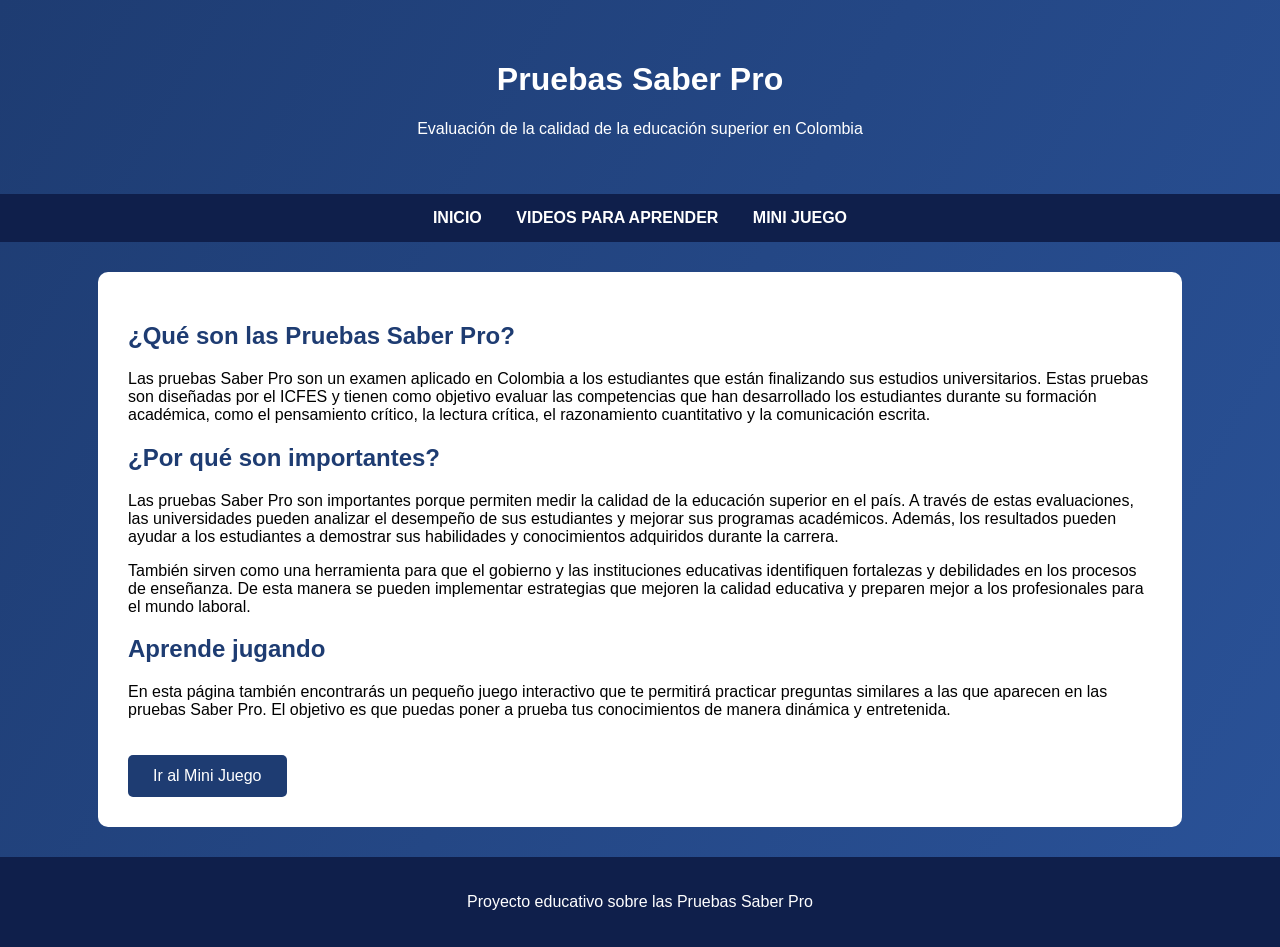
==== index.html @ 6d7a477b "Add files via upload" ====
<!DOCTYPE html>
<html lang="es">

<head>
<meta charset="UTF-8">
<title>Pruebas Saber Pro</title>

<style>

body{
    font-family: Arial, sans-serif;
    margin:0;
    background: linear-gradient(120deg,#1e3c72,#2a5298);
    color:white;
}

header{
    text-align:center;
    padding:40px;
}

nav{
    background:#0f1f4b;
    padding:15px;
    text-align:center;
}

nav a{
    color:white;
    margin:0 15px;
    text-decoration:none;
    font-weight:bold;
}

nav a:hover{
    text-decoration:underline;
}

.contenedor{
    width:80%;
    margin:auto;
    background:white;
    color:black;
    padding:30px;
    border-radius:10px;
    margin-top:30px;
    margin-bottom:30px;
}

h2{
    color:#1e3c72;
}

.boton{
    display:inline-block;
    margin-top:20px;
    padding:12px 25px;
    background:#1e3c72;
    color:white;
    text-decoration:none;
    border-radius:5px;
}

.boton:hover{
    background:#122653;
}

footer{
    text-align:center;
    padding:20px;
    background:#0f1f4b;
}

</style>

</head>

<body>

<header>
<h1>Pruebas Saber Pro</h1>
<p>Evaluación de la calidad de la educación superior en Colombia</p>
</header>

<nav>
<a href="index.html">INICIO</a>
<a href="VIDEOS_APREN.html">VIDEOS PARA APRENDER</a>
<a href="preyecto.html">MINI JUEGO</a>
</nav>

<div class="contenedor">

<h2>¿Qué son las Pruebas Saber Pro?</h2>

<p>
Las pruebas Saber Pro son un examen aplicado en Colombia a los estudiantes que están finalizando 
sus estudios universitarios. Estas pruebas son diseñadas por el ICFES y tienen como objetivo 
evaluar las competencias que han desarrollado los estudiantes durante su formación académica, 
como el pensamiento crítico, la lectura crítica, el razonamiento cuantitativo y la comunicación escrita.
</p>

<h2>¿Por qué son importantes?</h2>

<p>
Las pruebas Saber Pro son importantes porque permiten medir la calidad de la educación superior 
en el país. A través de estas evaluaciones, las universidades pueden analizar el desempeño de 
sus estudiantes y mejorar sus programas académicos. Además, los resultados pueden ayudar a los 
estudiantes a demostrar sus habilidades y conocimientos adquiridos durante la carrera.
</p>

<p>
También sirven como una herramienta para que el gobierno y las instituciones educativas 
identifiquen fortalezas y debilidades en los procesos de enseñanza. De esta manera se pueden 
implementar estrategias que mejoren la calidad educativa y preparen mejor a los profesionales 
para el mundo laboral.
</p>

<h2>Aprende jugando</h2>

<p>
En esta página también encontrarás un pequeño juego interactivo que te permitirá practicar 
preguntas similares a las que aparecen en las pruebas Saber Pro. El objetivo es que puedas 
poner a prueba tus conocimientos de manera dinámica y entretenida.
</p>

<a href="preyecto.html" class="boton">Ir al Mini Juego</a>

</div>

<footer>
<p>Proyecto educativo sobre las Pruebas Saber Pro</p>
</footer>

</body>

</html>
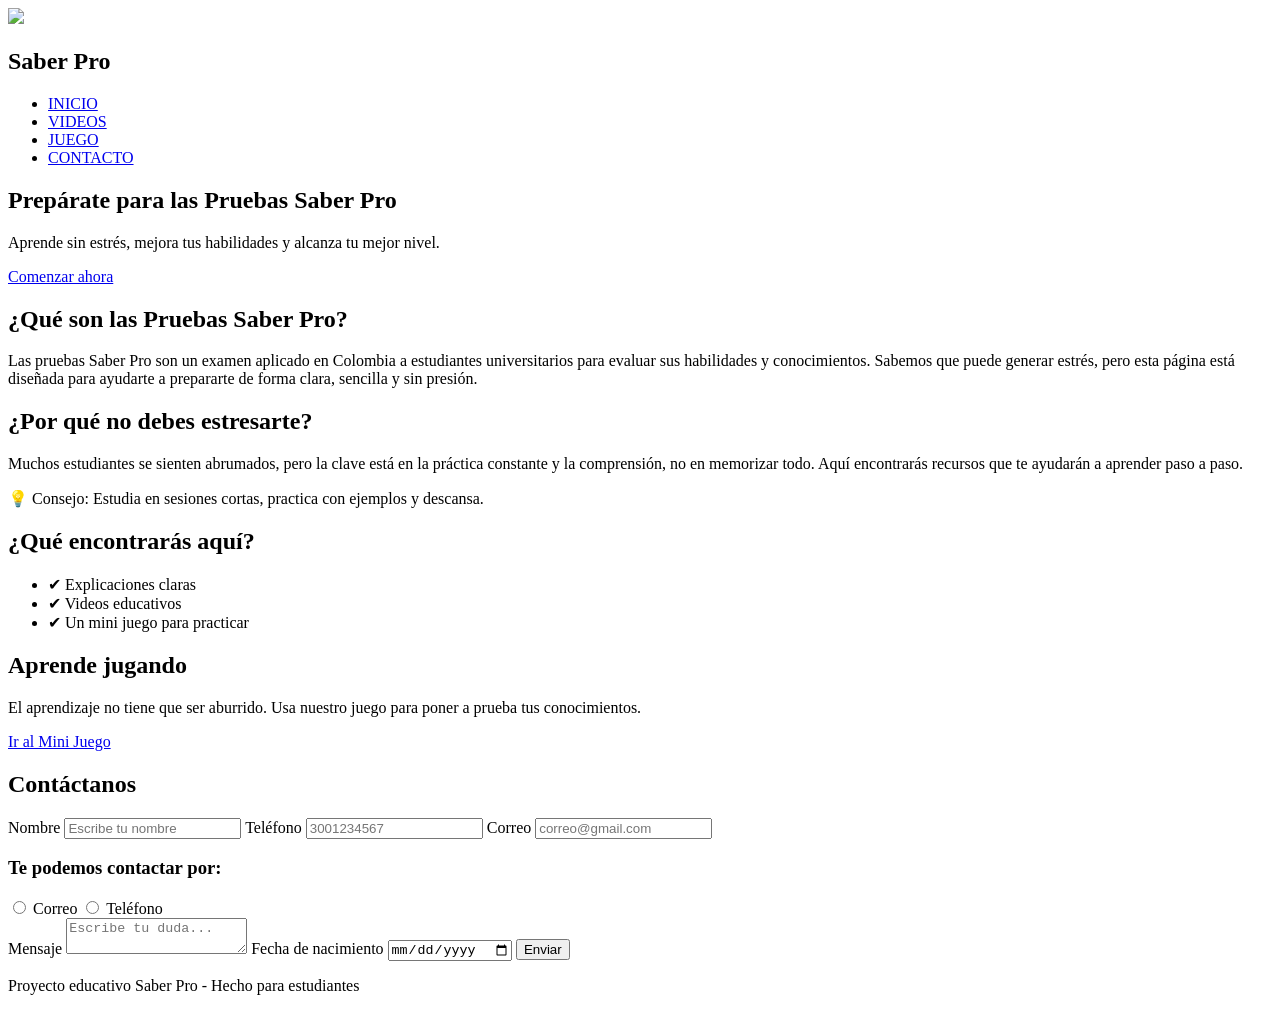
==== commit 597d1a55: "Update index.html" ====
--- a/index.html
+++ b/index.html
@@ -1,136 +1,240 @@
 <!DOCTYPE html>
+
 <html lang="es">
 
 <head>
+
 <meta charset="UTF-8">
+
 <title>Pruebas Saber Pro</title>
 
-<style>
-
-body{
-    font-family: Arial, sans-serif;
-    margin:0;
-    background: linear-gradient(120deg,#1e3c72,#2a5298);
-    color:white;
-}
-
-header{
-    text-align:center;
-    padding:40px;
-}
-
-nav{
-    background:#0f1f4b;
-    padding:15px;
-    text-align:center;
-}
-
-nav a{
-    color:white;
-    margin:0 15px;
-    text-decoration:none;
-    font-weight:bold;
-}
-
-nav a:hover{
-    text-decoration:underline;
-}
-
-.contenedor{
-    width:80%;
-    margin:auto;
-    background:white;
-    color:black;
-    padding:30px;
-    border-radius:10px;
-    margin-top:30px;
-    margin-bottom:30px;
-}
-
-h2{
-    color:#1e3c72;
-}
-
-.boton{
-    display:inline-block;
-    margin-top:20px;
-    padding:12px 25px;
-    background:#1e3c72;
-    color:white;
-    text-decoration:none;
-    border-radius:5px;
-}
-
-.boton:hover{
-    background:#122653;
-}
-
-footer{
-    text-align:center;
-    padding:20px;
-    background:#0f1f4b;
-}
-
-</style>
+<link rel="stylesheet" href="styles.css">
 
 </head>
 
+
+
 <body>
 
+
+
 <header>
-<h1>Pruebas Saber Pro</h1>
-<p>Evaluación de la calidad de la educación superior en Colombia</p>
+
+<nav>
+
+
+
+<div class="logo">
+
+    <img src="imagenes/saberpro.jpg">
+
+    <h2>Saber Pro</h2>
+
+</div>
+
+
+
+<ul class="nav_links">
+
+<li><a href="index.html">INICIO</a></li>
+
+<li><a href="videosaprender.html">VIDEOS</a></li>
+
+<li><a href="proyecto.html">JUEGO</a></li>
+
+<li><a href="#CONTACTAME">CONTACTO</a></li> <!-- 🔥 NUEVO -->
+
+</ul>
+
+
+
+</nav>
+
 </header>
 
-<nav>
-<a href="index.html">INICIO</a>
-<a href="VIDEOS_APREN.html">VIDEOS PARA APRENDER</a>
-<a href="preyecto.html">MINI JUEGO</a>
-</nav>
+
+
+<!-- HERO -->
+
+<section class="hero">
+
+    <div class="hero_texto">
+
+        <h1>Prepárate para las Pruebas Saber Pro</h1>
+
+        <p>Aprende sin estrés, mejora tus habilidades y alcanza tu mejor nivel.</p>
+
+        <a href="proyecto.html" class="boton">Comenzar ahora</a>
+
+    </div>
+
+</section>
+
+
+
+<!-- CONTENIDO -->
 
 <div class="contenedor">
 
+
+
 <h2>¿Qué son las Pruebas Saber Pro?</h2>
 
+
+
 <p>
-Las pruebas Saber Pro son un examen aplicado en Colombia a los estudiantes que están finalizando 
-sus estudios universitarios. Estas pruebas son diseñadas por el ICFES y tienen como objetivo 
-evaluar las competencias que han desarrollado los estudiantes durante su formación académica, 
-como el pensamiento crítico, la lectura crítica, el razonamiento cuantitativo y la comunicación escrita.
+
+Las pruebas Saber Pro son un examen aplicado en Colombia a estudiantes universitarios
+
+para evaluar sus habilidades y conocimientos. Sabemos que puede generar estrés, pero
+
+esta página está diseñada para ayudarte a prepararte de forma clara, sencilla y sin presión.
+
 </p>
 
-<h2>¿Por qué son importantes?</h2>
+
+
+<h2>¿Por qué no debes estresarte?</h2>
+
+
 
 <p>
-Las pruebas Saber Pro son importantes porque permiten medir la calidad de la educación superior 
-en el país. A través de estas evaluaciones, las universidades pueden analizar el desempeño de 
-sus estudiantes y mejorar sus programas académicos. Además, los resultados pueden ayudar a los 
-estudiantes a demostrar sus habilidades y conocimientos adquiridos durante la carrera.
+
+Muchos estudiantes se sienten abrumados, pero la clave está en la práctica constante y
+
+la comprensión, no en memorizar todo. Aquí encontrarás recursos que te ayudarán a aprender paso a paso.
+
 </p>
 
+
+
+<div class="tip">
+
+💡 Consejo: Estudia en sesiones cortas, practica con ejemplos y descansa.
+
+</div>
+
+
+
+<h2>¿Qué encontrarás aquí?</h2>
+
+
+
+<ul>
+
+<li>✔ Explicaciones claras</li>
+
+<li>✔ Videos educativos</li>
+
+<li>✔ Un mini juego para practicar</li>
+
+</ul>
+
+
+
+<h2>Aprende jugando</h2>
+
+
+
 <p>
-También sirven como una herramienta para que el gobierno y las instituciones educativas 
-identifiquen fortalezas y debilidades en los procesos de enseñanza. De esta manera se pueden 
-implementar estrategias que mejoren la calidad educativa y preparen mejor a los profesionales 
-para el mundo laboral.
+
+El aprendizaje no tiene que ser aburrido. Usa nuestro juego para poner a prueba tus conocimientos.
+
 </p>
 
-<h2>Aprende jugando</h2>
-
-<p>
-En esta página también encontrarás un pequeño juego interactivo que te permitirá practicar 
-preguntas similares a las que aparecen en las pruebas Saber Pro. El objetivo es que puedas 
-poner a prueba tus conocimientos de manera dinámica y entretenida.
-</p>
-
-<a href="preyecto.html" class="boton">Ir al Mini Juego</a>
-
-</div>
+
+
+<a href="proyecto.html" class="boton">Ir al Mini Juego</a>
+
+
+
+</div>
+
+
+
+<!-- 🔥 SECCIÓN CONTACTO -->
+
+<div class="FOR">
+
+<section id="CONTACTAME">
+
+
+
+<h2>Contáctanos</h2>
+
+
+
+<form>
+
+
+
+<label>Nombre</label>
+
+<input type="text" placeholder="Escribe tu nombre" required>
+
+
+
+<label>Teléfono</label>
+
+<input type="tel" placeholder="3001234567" required>
+
+
+
+<label>Correo</label>
+
+<input type="email" placeholder="correo@gmail.com" required>
+
+
+
+<h3>Te podemos contactar por:</h3>
+
+
+
+<div class="radio">
+
+<label><input type="radio" name="c"> Correo</label>
+
+<label><input type="radio" name="c"> Teléfono</label>
+
+</div>
+
+
+
+<label>Mensaje</label>
+
+<textarea placeholder="Escribe tu duda..."></textarea>
+
+
+
+<label>Fecha de nacimiento</label>
+
+<input type="date" required>
+
+
+
+<input type="submit" value="Enviar">
+
+
+
+</form>
+
+
+
+</section>
+
+</div>
+
+
 
 <footer>
-<p>Proyecto educativo sobre las Pruebas Saber Pro</p>
+
+<p>Proyecto educativo Saber Pro - Hecho para estudiantes</p>
+
 </footer>
 
+
+
 </body>
 
-</html>+</html>
+
